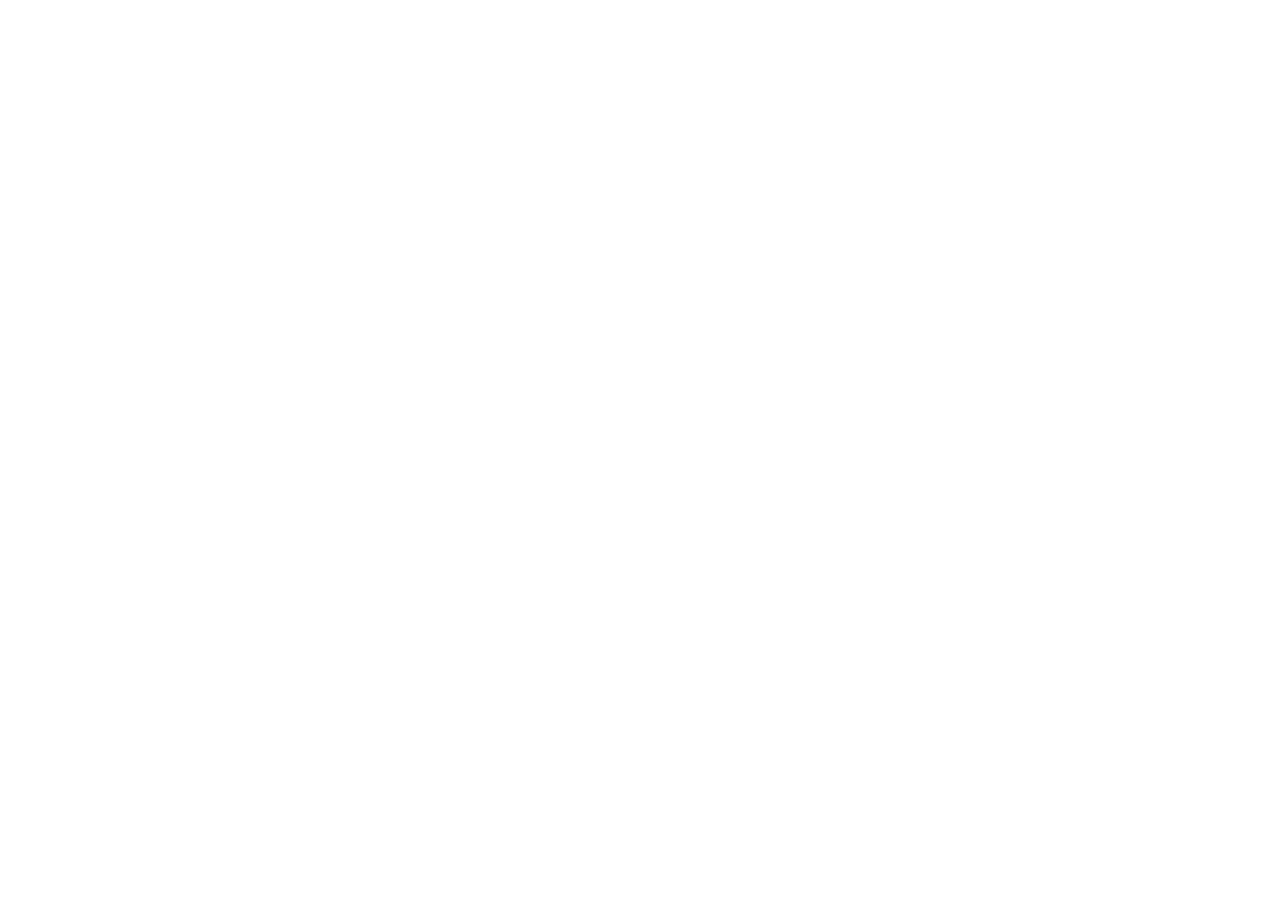
==== index.html @ 54ad773e "first commit" ====
<!DOCTYPE html>
<html lang="en">
<head>
    <meta charset="UTF-8">
    <meta name="viewport" content="width=device-width, initial-scale=1.0">
    <title>Document</title>
</head>
<body>
    
</body>
</html>
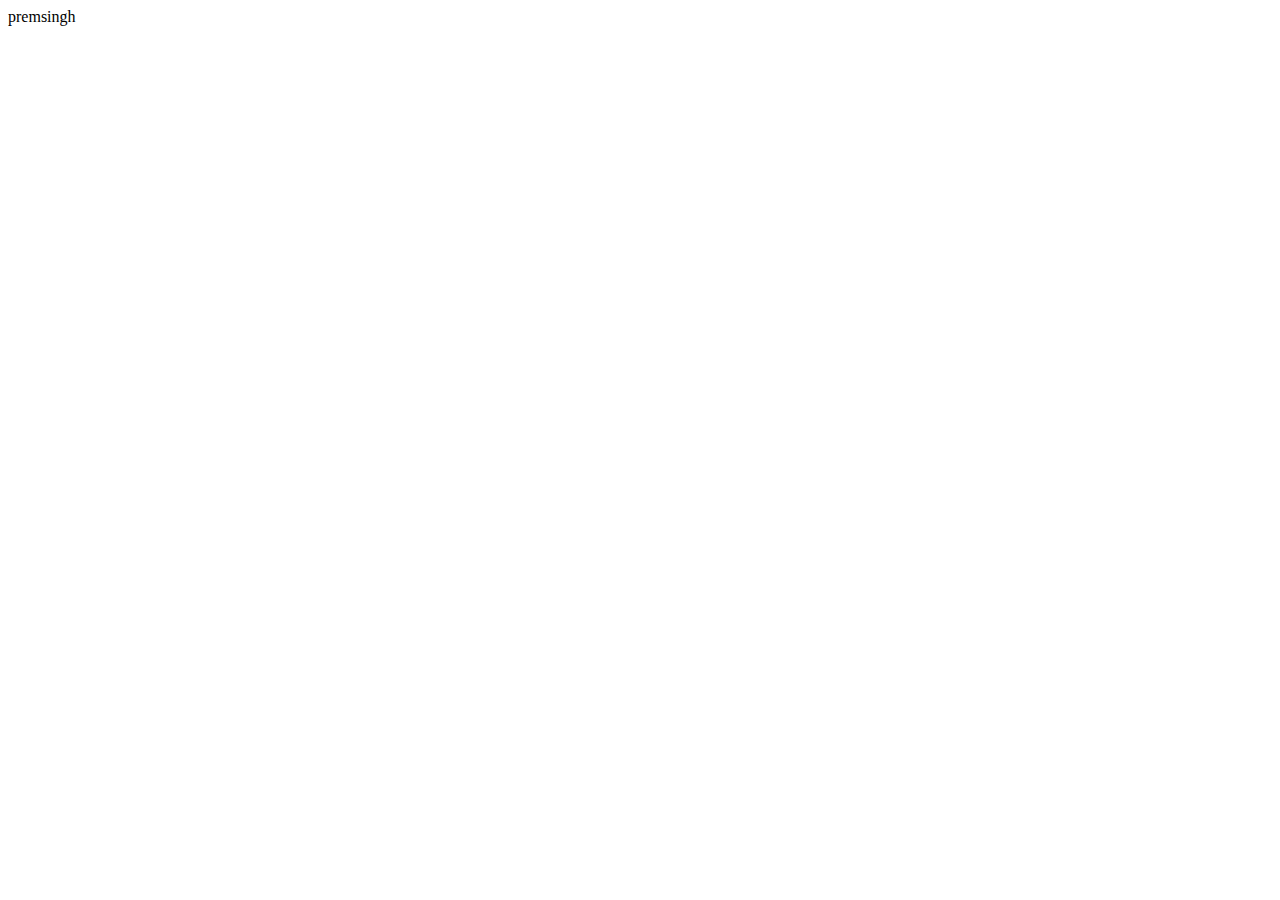
==== commit ab266d99: "first commit" ====
--- a/index.html
+++ b/index.html
@@ -3,6 +3,7 @@
 <head>
     <meta charset="UTF-8">
     <meta name="viewport" content="width=device-width, initial-scale=1.0">
+    premsingh
     <title>Document</title>
 </head>
 <body>
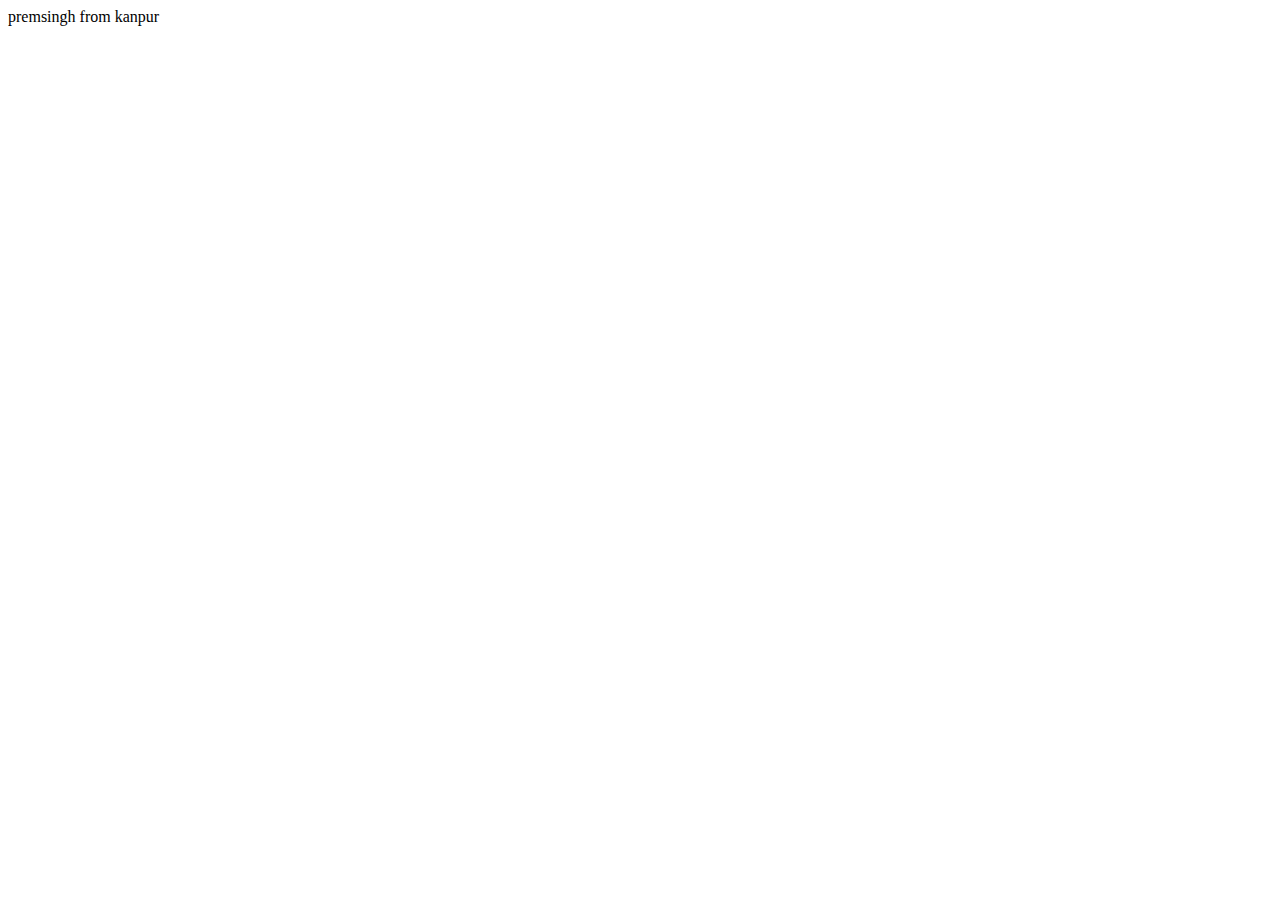
==== commit 46db22f3: "new commit" ====
--- a/index.html
+++ b/index.html
@@ -1,12 +1,12 @@
-<!DOCTYPE html>
-<html lang="en">
-<head>
-    <meta charset="UTF-8">
-    <meta name="viewport" content="width=device-width, initial-scale=1.0">
-    premsingh
-    <title>Document</title>
-</head>
-<body>
-    
-</body>
+<!DOCTYPE html>
+<html lang="en">
+<head>
+    <meta charset="UTF-8">
+    <meta name="viewport" content="width=device-width, initial-scale=1.0">
+    premsingh from kanpur
+    <title>Document</title>
+</head>
+<body>
+    
+</body>
 </html>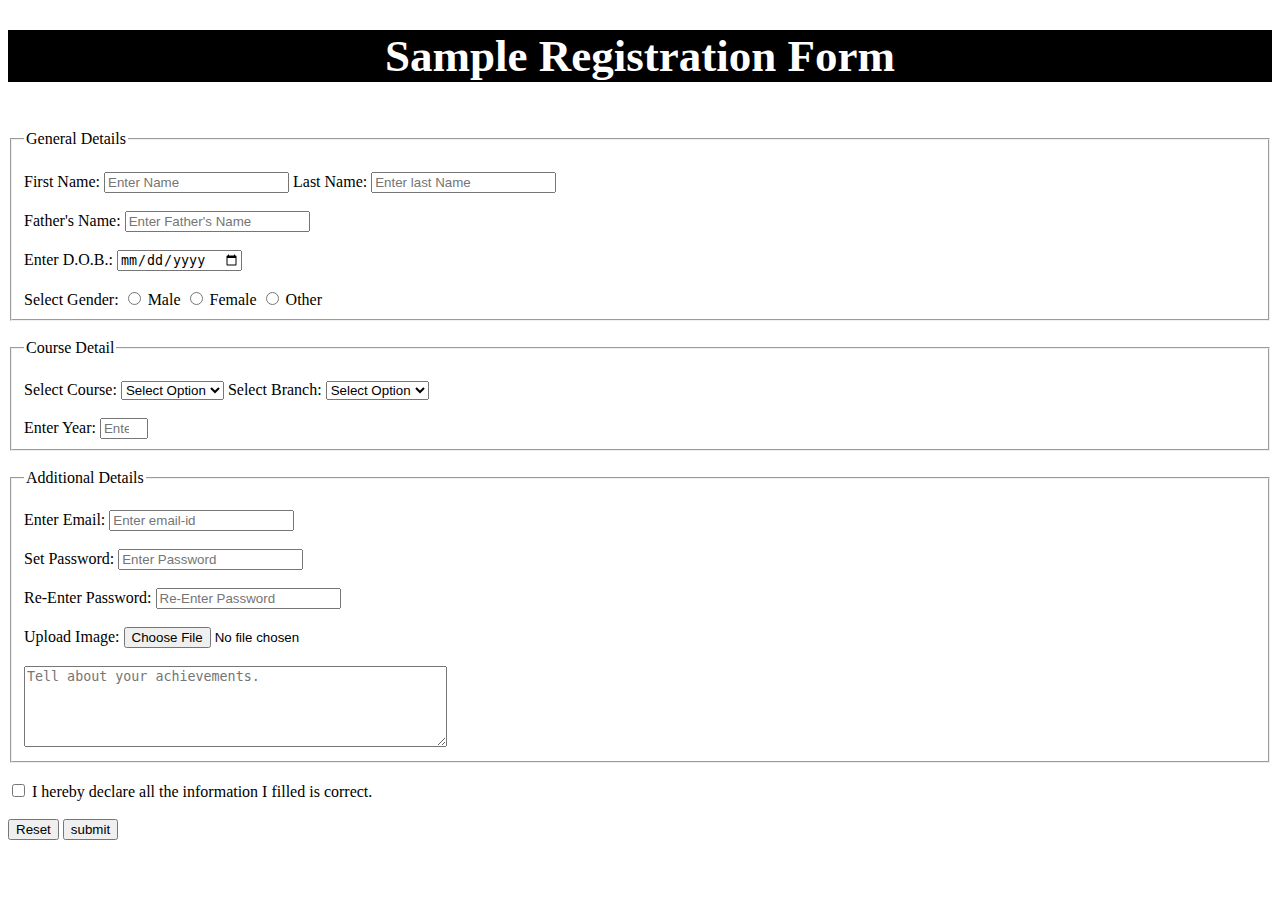
==== commit ed8e4208: "re sumit" ====
--- a/index.html
+++ b/index.html
@@ -1,12 +1,75 @@
-<!DOCTYPE html>
-<html lang="en">
-<head>
-    <meta charset="UTF-8">
-    <meta name="viewport" content="width=device-width, initial-scale=1.0">
-    premsingh from kanpur
-    <title>Document</title>
-</head>
-<body>
-    
-</body>
-</html>+<!DOCTYPE html>
+<html lang="en">
+<head>
+    <meta charset="UTF-8">
+    <meta name="viewport" content="width=device-width, initial-scale=1.0">
+    <title>HTML Forms</title> 
+    <link rel="icon" href="/Images/icons8-physics-wallah-16.png">
+    <style>
+        h1{
+            font-size: 45px;
+            text-align: center;
+            background-color: black;
+            color: white;
+        }
+    </style>
+</head>
+<body>
+    <h1>Sample Registration Form</h1>
+    <br>
+    <form>       
+        <fieldset>
+            <legend>General Details</legend><br>
+            <label for="firstname">First Name: </label>
+            <input type="text" placeholder="Enter Name" id="firstname" required>
+            <label for="lastname">Last Name: </label>
+            <input type="text" placeholder="Enter last Name" id="lastname"><br><br>
+            <label for="fathername">Father's Name: </label>
+            <input type="text" placeholder="Enter Father's Name" id="fathername"><br><br>
+            <label for="dob">Enter D.O.B.:</label>
+            <input type="date" id="dob" required><br><br>
+            <label for="gender">Select Gender: </label>
+            <input type="radio" value="male" id="male" name="gender">
+            <label for="male">Male</label>
+            <input type="radio" value="female" id="female" name="gender">
+            <label for="female">Female</label>
+            <input type="radio" value="other" id="other" name="gender">
+            <label for="other">Other</label><br>
+        </fieldset><br>
+        <fieldset>
+            <legend>Course Detail</legend><br>
+            <label for="course">Select Course:</label>
+            <select> <option value="option">Select Option</option> <option value="btech">B.tech</option>
+                <option value="MBA">MBA</option>
+                <option value="MCA">MCA</option>
+            </select>
+            <label for="Branch">Select Branch:</label>
+            <select>
+                <option value="option">Select Option</option>
+                <option value="CSE">CSE</option>
+                <option value="CS">CS</option>
+                <option value="IT">IT</option>
+                <option value="ECE">ECE</option>
+                <option value="EE">EE</option>
+            </select><br><br>
+            <label for="year">Enter Year: </label>
+            <input type="number" placeholder="Enter Year" min="1" max="4" id="year" required><br>
+        </fieldset><br>
+        <fieldset>
+            <legend>Additional Details</legend><br>
+            <label for="email">Enter Email:</label>
+            <input type="email" placeholder="Enter email-id" id="email" required><br><br>
+            <label for="password">Set Password:</label>
+            <input type="password" placeholder="Enter Password" id="password"><br><br>
+            <label for="repassword">Re-Enter Password:</label>
+            <input type="password" placeholder="Re-Enter Password" id="repassword"><br><br>
+            <label for="file">Upload Image:</label>
+            <input type="file" value="file" id="file"><br><br>
+            <textarea placeholder="Tell about your achievements." rows="5" cols="50"></textarea><br>
+        </fieldset><br>
+            <input type="checkbox" id="terms" value="agree">
+        <label for="terms">I hereby declare all the information I filled is correct.</label><br><br>
+        <input type="reset"> <input type="submit" value="submit">
+    </form>
+</body>
+</html> 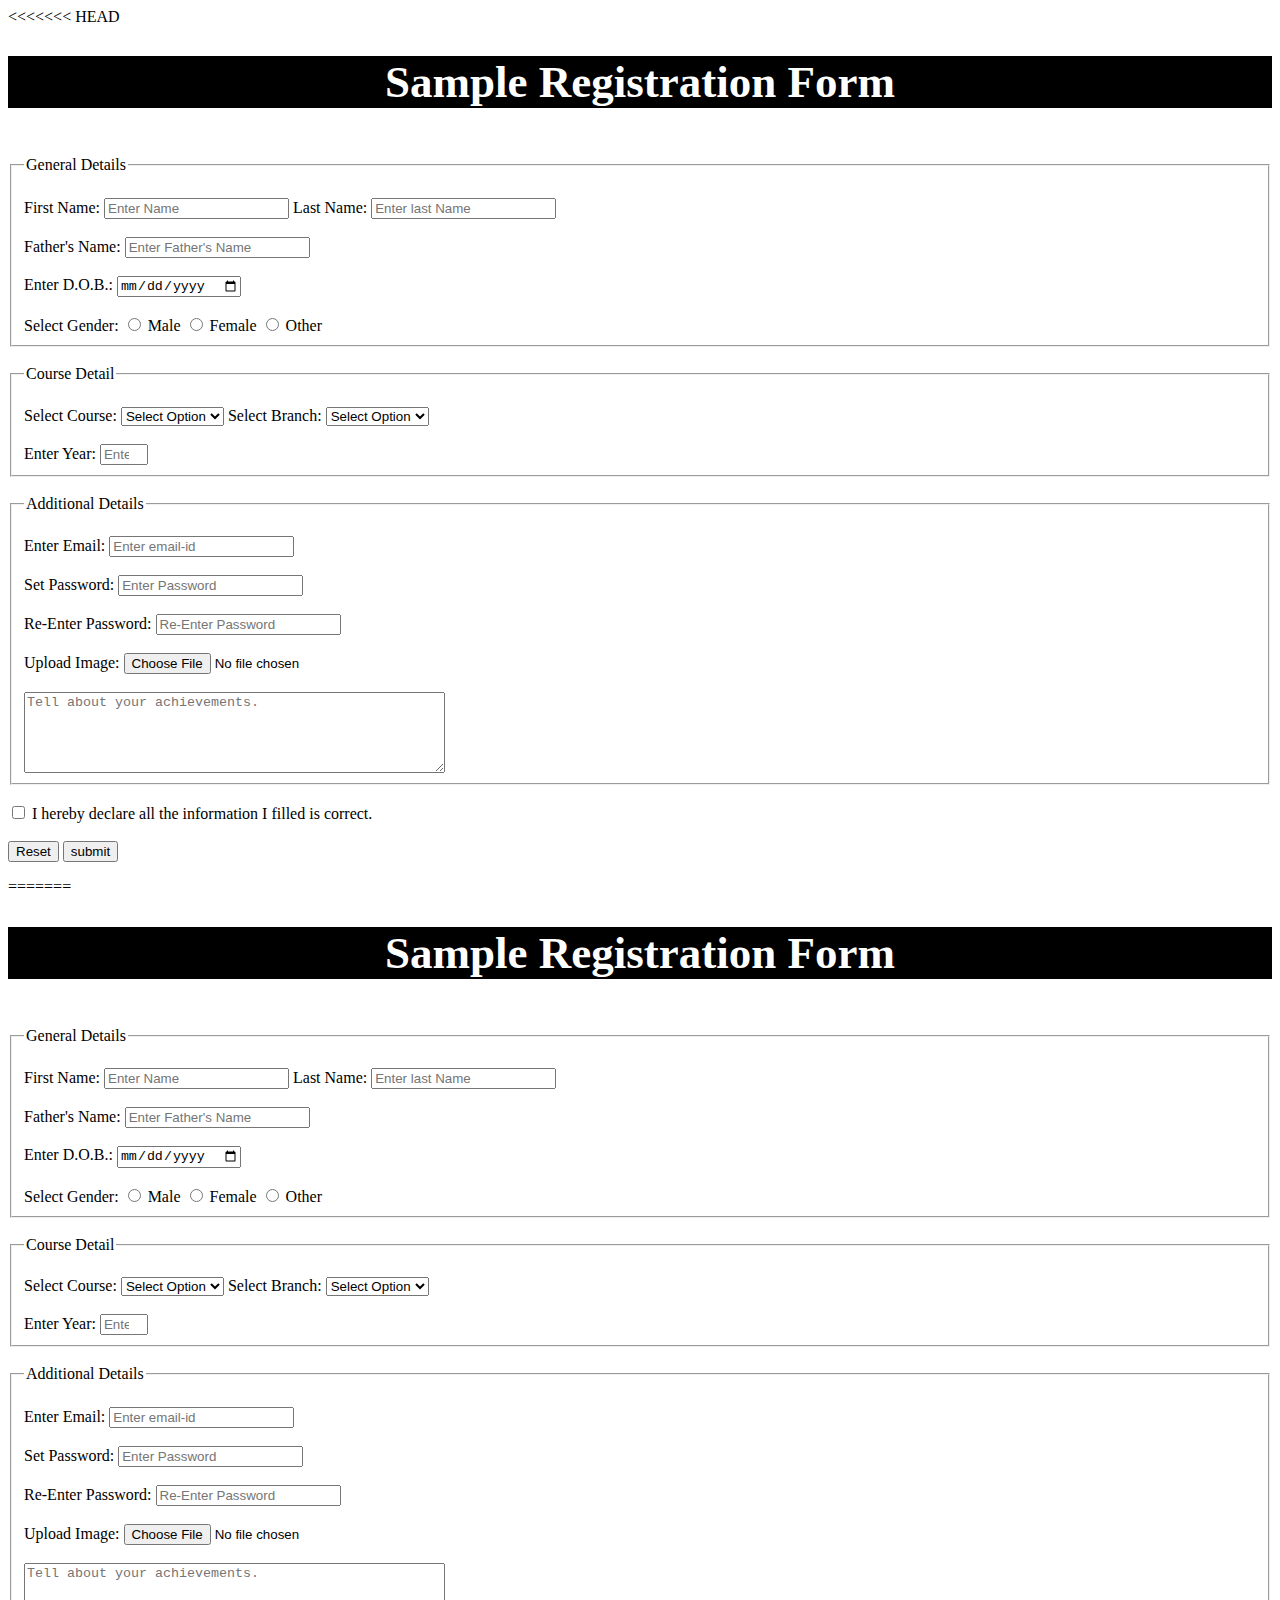
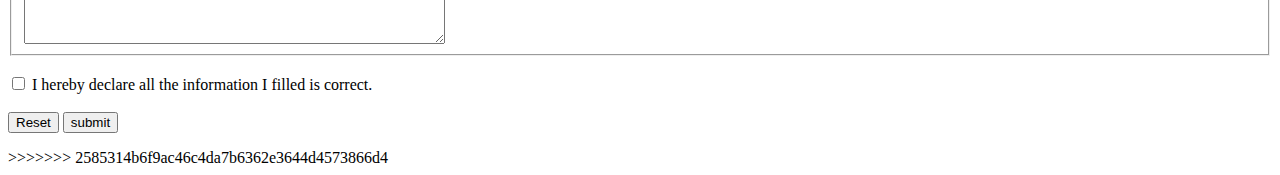
==== commit ad373117: "merged and updated" ====
--- a/index.html
+++ b/index.html
@@ -1,3 +1,4 @@
+<<<<<<< HEAD
 <!DOCTYPE html>
 <html lang="en">
 <head>
@@ -72,4 +73,80 @@
         <input type="reset"> <input type="submit" value="submit">
     </form>
 </body>
+=======
+<!DOCTYPE html>
+<html lang="en">
+<head>
+    <meta charset="UTF-8">
+    <meta name="viewport" content="width=device-width, initial-scale=1.0">
+    <title>HTML Forms</title> 
+    <link rel="icon" href="/Images/icons8-physics-wallah-16.png">
+    <style>
+        h1{
+            font-size: 45px;
+            text-align: center;
+            background-color: black;
+            color: white;
+        }
+    </style>
+</head>
+<body>
+    <h1>Sample Registration Form</h1>
+    <br>
+    <form>       
+        <fieldset>
+            <legend>General Details</legend><br>
+            <label for="firstname">First Name: </label>
+            <input type="text" placeholder="Enter Name" id="firstname" required>
+            <label for="lastname">Last Name: </label>
+            <input type="text" placeholder="Enter last Name" id="lastname"><br><br>
+            <label for="fathername">Father's Name: </label>
+            <input type="text" placeholder="Enter Father's Name" id="fathername"><br><br>
+            <label for="dob">Enter D.O.B.:</label>
+            <input type="date" id="dob" required><br><br>
+            <label for="gender">Select Gender: </label>
+            <input type="radio" value="male" id="male" name="gender">
+            <label for="male">Male</label>
+            <input type="radio" value="female" id="female" name="gender">
+            <label for="female">Female</label>
+            <input type="radio" value="other" id="other" name="gender">
+            <label for="other">Other</label><br>
+        </fieldset><br>
+        <fieldset>
+            <legend>Course Detail</legend><br>
+            <label for="course">Select Course:</label>
+            <select> <option value="option">Select Option</option> <option value="btech">B.tech</option>
+                <option value="MBA">MBA</option>
+                <option value="MCA">MCA</option>
+            </select>
+            <label for="Branch">Select Branch:</label>
+            <select>
+                <option value="option">Select Option</option>
+                <option value="CSE">CSE</option>
+                <option value="CS">CS</option>
+                <option value="IT">IT</option>
+                <option value="ECE">ECE</option>
+                <option value="EE">EE</option>
+            </select><br><br>
+            <label for="year">Enter Year: </label>
+            <input type="number" placeholder="Enter Year" min="1" max="4" id="year" required><br>
+        </fieldset><br>
+        <fieldset>
+            <legend>Additional Details</legend><br>
+            <label for="email">Enter Email:</label>
+            <input type="email" placeholder="Enter email-id" id="email" required><br><br>
+            <label for="password">Set Password:</label>
+            <input type="password" placeholder="Enter Password" id="password"><br><br>
+            <label for="repassword">Re-Enter Password:</label>
+            <input type="password" placeholder="Re-Enter Password" id="repassword"><br><br>
+            <label for="file">Upload Image:</label>
+            <input type="file" value="file" id="file"><br><br>
+            <textarea placeholder="Tell about your achievements." rows="5" cols="50"></textarea><br>
+        </fieldset><br>
+            <input type="checkbox" id="terms" value="agree">
+        <label for="terms">I hereby declare all the information I filled is correct.</label><br><br>
+        <input type="reset"> <input type="submit" value="submit">
+    </form>
+</body>
+>>>>>>> 2585314b6f9ac46c4da7b6362e3644d4573866d4
 </html> 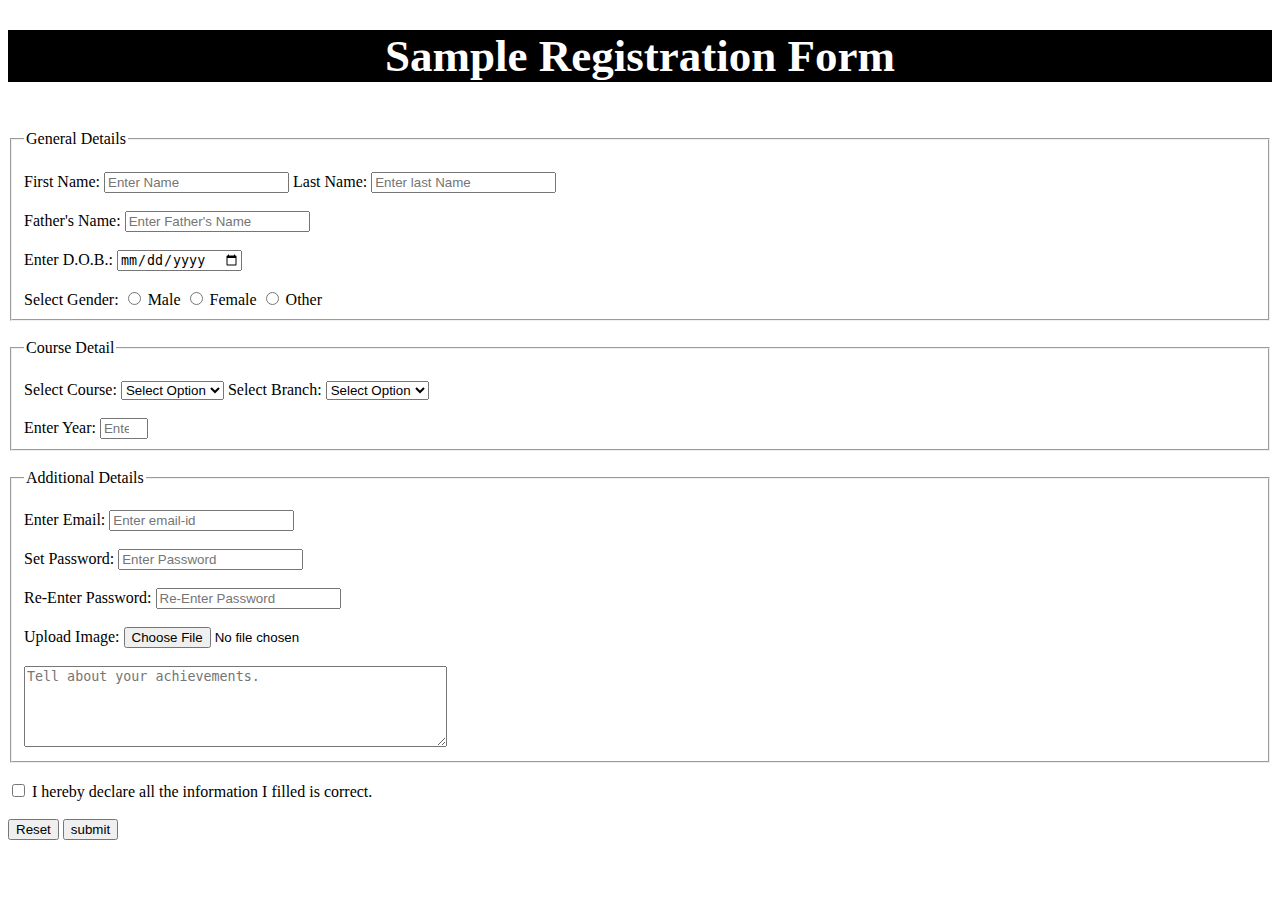
==== commit 9c684546: "fsd2 removed" ====
--- a/index.html
+++ b/index.html
@@ -1,4 +1,3 @@
-<<<<<<< HEAD
 <!DOCTYPE html>
 <html lang="en">
 <head>
@@ -73,80 +72,4 @@
         <input type="reset"> <input type="submit" value="submit">
     </form>
 </body>
-=======
-<!DOCTYPE html>
-<html lang="en">
-<head>
-    <meta charset="UTF-8">
-    <meta name="viewport" content="width=device-width, initial-scale=1.0">
-    <title>HTML Forms</title> 
-    <link rel="icon" href="/Images/icons8-physics-wallah-16.png">
-    <style>
-        h1{
-            font-size: 45px;
-            text-align: center;
-            background-color: black;
-            color: white;
-        }
-    </style>
-</head>
-<body>
-    <h1>Sample Registration Form</h1>
-    <br>
-    <form>       
-        <fieldset>
-            <legend>General Details</legend><br>
-            <label for="firstname">First Name: </label>
-            <input type="text" placeholder="Enter Name" id="firstname" required>
-            <label for="lastname">Last Name: </label>
-            <input type="text" placeholder="Enter last Name" id="lastname"><br><br>
-            <label for="fathername">Father's Name: </label>
-            <input type="text" placeholder="Enter Father's Name" id="fathername"><br><br>
-            <label for="dob">Enter D.O.B.:</label>
-            <input type="date" id="dob" required><br><br>
-            <label for="gender">Select Gender: </label>
-            <input type="radio" value="male" id="male" name="gender">
-            <label for="male">Male</label>
-            <input type="radio" value="female" id="female" name="gender">
-            <label for="female">Female</label>
-            <input type="radio" value="other" id="other" name="gender">
-            <label for="other">Other</label><br>
-        </fieldset><br>
-        <fieldset>
-            <legend>Course Detail</legend><br>
-            <label for="course">Select Course:</label>
-            <select> <option value="option">Select Option</option> <option value="btech">B.tech</option>
-                <option value="MBA">MBA</option>
-                <option value="MCA">MCA</option>
-            </select>
-            <label for="Branch">Select Branch:</label>
-            <select>
-                <option value="option">Select Option</option>
-                <option value="CSE">CSE</option>
-                <option value="CS">CS</option>
-                <option value="IT">IT</option>
-                <option value="ECE">ECE</option>
-                <option value="EE">EE</option>
-            </select><br><br>
-            <label for="year">Enter Year: </label>
-            <input type="number" placeholder="Enter Year" min="1" max="4" id="year" required><br>
-        </fieldset><br>
-        <fieldset>
-            <legend>Additional Details</legend><br>
-            <label for="email">Enter Email:</label>
-            <input type="email" placeholder="Enter email-id" id="email" required><br><br>
-            <label for="password">Set Password:</label>
-            <input type="password" placeholder="Enter Password" id="password"><br><br>
-            <label for="repassword">Re-Enter Password:</label>
-            <input type="password" placeholder="Re-Enter Password" id="repassword"><br><br>
-            <label for="file">Upload Image:</label>
-            <input type="file" value="file" id="file"><br><br>
-            <textarea placeholder="Tell about your achievements." rows="5" cols="50"></textarea><br>
-        </fieldset><br>
-            <input type="checkbox" id="terms" value="agree">
-        <label for="terms">I hereby declare all the information I filled is correct.</label><br><br>
-        <input type="reset"> <input type="submit" value="submit">
-    </form>
-</body>
->>>>>>> 2585314b6f9ac46c4da7b6362e3644d4573866d4
 </html> 